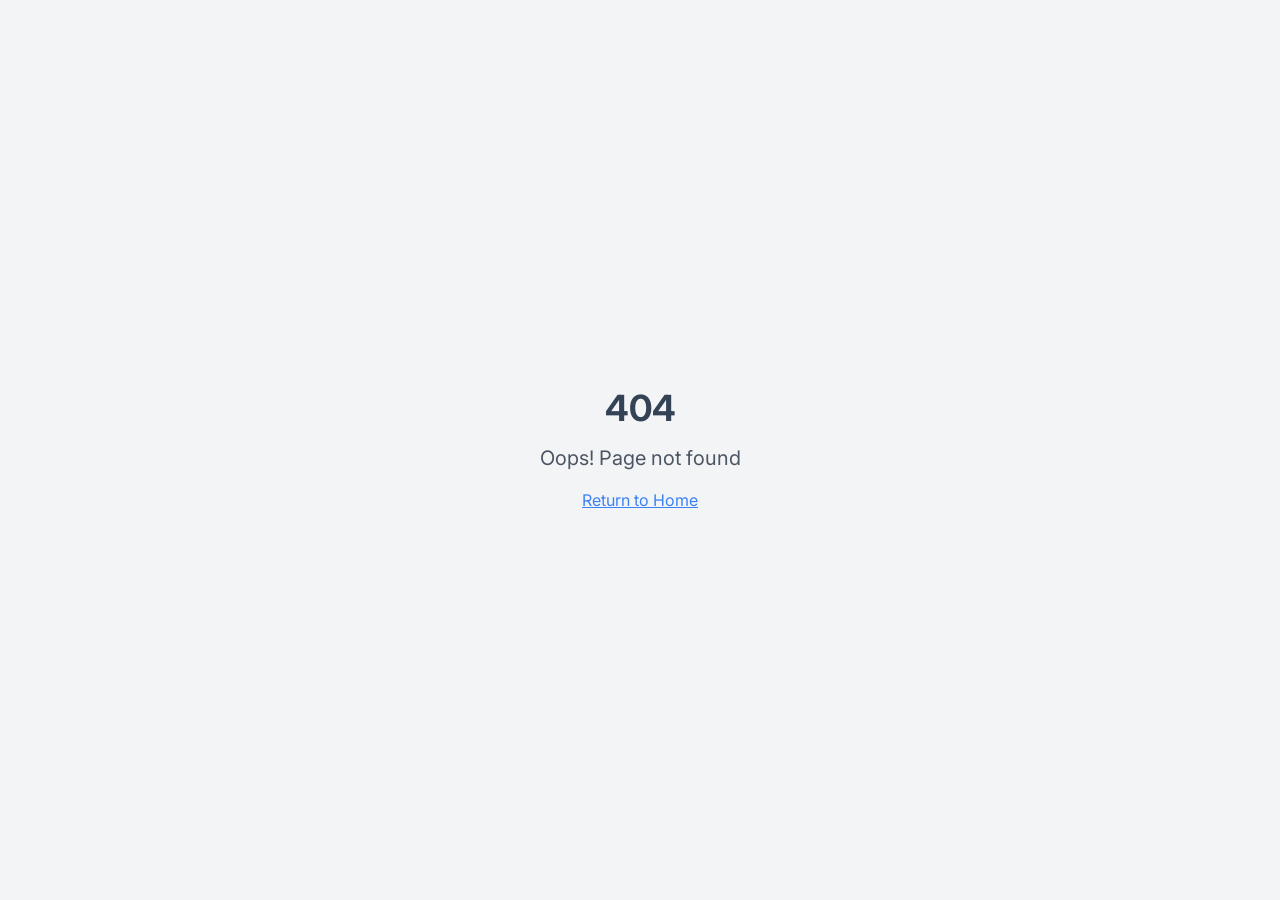
==== index.html @ b24da130 "Updates" ====
<!DOCTYPE html>
<html lang="en">
  <head>
    <meta charset="UTF-8" />
    <meta name="viewport" content="width=device-width, initial-scale=1.0" />
    <link rel="preconnect" href="https://fonts.googleapis.com">
    <link rel="preconnect" href="https://fonts.gstatic.com" crossorigin>
    <link href="https://fonts.googleapis.com/css2?family=Inter:wght@300;400;500;600;700;800&display=swap" rel="stylesheet">
    <title>AIoT-MAPD 2025 | International Workshop on AI & IoT for Medical Education</title>
    <meta name="description" content="International Workshop on AI and IoT-Enabled Technologies for Medical Education, Assessment, and Personalized Learning in the Digital Age - November 30, 2025" />
    <meta name="author" content="AIoT-MAPD 2025 Organizing Committee" />
    <meta name="keywords" content="AI, IoT, medical education, healthcare training, ICWL, SETE, workshop, conference, digital learning" />

    <meta property="og:title" content="AIoT-MAPD 2025 | AI & IoT for Medical Education Workshop" />
    <meta property="og:description" content="Join leading researchers exploring AI and IoT-enabled technologies transforming medical education and healthcare training. Submit papers by October 10, 2025." />
    <meta property="og:type" content="website" />
    <meta property="og:image" content="https://lovable.dev/opengraph-image-p98pqg.png" />

    <meta name="twitter:card" content="summary_large_image" />
    <meta name="twitter:site" content="@lovable_dev" />
    <meta name="twitter:image" content="https://lovable.dev/opengraph-image-p98pqg.png" />
    <script type="module" crossorigin src="/assets/index-DoDKqSF_.js"></script>
    <link rel="stylesheet" crossorigin href="/assets/index-BzsGzoX8.css">
  </head>

  <body>
    <div id="root"></div>
  </body>
</html>
---- assets/index-BzsGzoX8.css ----
*,:before,:after{--tw-border-spacing-x: 0;--tw-border-spacing-y: 0;--tw-translate-x: 0;--tw-translate-y: 0;--tw-rotate: 0;--tw-skew-x: 0;--tw-skew-y: 0;--tw-scale-x: 1;--tw-scale-y: 1;--tw-pan-x: ;--tw-pan-y: ;--tw-pinch-zoom: ;--tw-scroll-snap-strictness: proximity;--tw-gradient-from-position: ;--tw-gradient-via-position: ;--tw-gradient-to-position: ;--tw-ordinal: ;--tw-slashed-zero: ;--tw-numeric-figure: ;--tw-numeric-spacing: ;--tw-numeric-fraction: ;--tw-ring-inset: ;--tw-ring-offset-width: 0px;--tw-ring-offset-color: #fff;--tw-ring-color: rgb(59 130 246 / .5);--tw-ring-offset-shadow: 0 0 #0000;--tw-ring-shadow: 0 0 #0000;--tw-shadow: 0 0 #0000;--tw-shadow-colored: 0 0 #0000;--tw-blur: ;--tw-brightness: ;--tw-contrast: ;--tw-grayscale: ;--tw-hue-rotate: ;--tw-invert: ;--tw-saturate: ;--tw-sepia: ;--tw-drop-shadow: ;--tw-backdrop-blur: ;--tw-backdrop-brightness: ;--tw-backdrop-contrast: ;--tw-backdrop-grayscale: ;--tw-backdrop-hue-rotate: ;--tw-backdrop-invert: ;--tw-backdrop-opacity: ;--tw-backdrop-saturate: ;--tw-backdrop-sepia: ;--tw-contain-size: ;--tw-contain-layout: ;--tw-contain-paint: ;--tw-contain-style: }::backdrop{--tw-border-spacing-x: 0;--tw-border-spacing-y: 0;--tw-translate-x: 0;--tw-translate-y: 0;--tw-rotate: 0;--tw-skew-x: 0;--tw-skew-y: 0;--tw-scale-x: 1;--tw-scale-y: 1;--tw-pan-x: ;--tw-pan-y: ;--tw-pinch-zoom: ;--tw-scroll-snap-strictness: proximity;--tw-gradient-from-position: ;--tw-gradient-via-position: ;--tw-gradient-to-position: ;--tw-ordinal: ;--tw-slashed-zero: ;--tw-numeric-figure: ;--tw-numeric-spacing: ;--tw-numeric-fraction: ;--tw-ring-inset: ;--tw-ring-offset-width: 0px;--tw-ring-offset-color: #fff;--tw-ring-color: rgb(59 130 246 / .5);--tw-ring-offset-shadow: 0 0 #0000;--tw-ring-shadow: 0 0 #0000;--tw-shadow: 0 0 #0000;--tw-shadow-colored: 0 0 #0000;--tw-blur: ;--tw-brightness: ;--tw-contrast: ;--tw-grayscale: ;--tw-hue-rotate: ;--tw-invert: ;--tw-saturate: ;--tw-sepia: ;--tw-drop-shadow: ;--tw-backdrop-blur: ;--tw-backdrop-brightness: ;--tw-backdrop-contrast: ;--tw-backdrop-grayscale: ;--tw-backdrop-hue-rotate: ;--tw-backdrop-invert: ;--tw-backdrop-opacity: ;--tw-backdrop-saturate: ;--tw-backdrop-sepia: ;--tw-contain-size: ;--tw-contain-layout: ;--tw-contain-paint: ;--tw-contain-style: }*,:before,:after{box-sizing:border-box;border-width:0;border-style:solid;border-color:#e5e7eb}:before,:after{--tw-content: ""}html,:host{line-height:1.5;-webkit-text-size-adjust:100%;-moz-tab-size:4;-o-tab-size:4;tab-size:4;font-family:ui-sans-serif,system-ui,sans-serif,"Apple Color Emoji","Segoe UI Emoji",Segoe UI Symbol,"Noto Color Emoji";font-feature-settings:normal;font-variation-settings:normal;-webkit-tap-highlight-color:transparent}body{margin:0;line-height:inherit}hr{height:0;color:inherit;border-top-width:1px}abbr:where([title]){-webkit-text-decoration:underline dotted;text-decoration:underline dotted}h1,h2,h3,h4,h5,h6{font-size:inherit;font-weight:inherit}a{color:inherit;text-decoration:inherit}b,strong{font-weight:bolder}code,kbd,samp,pre{font-family:ui-monospace,SFMono-Regular,Menlo,Monaco,Consolas,Liberation Mono,Courier New,monospace;font-feature-settings:normal;font-variation-settings:normal;font-size:1em}small{font-size:80%}sub,sup{font-size:75%;line-height:0;position:relative;vertical-align:baseline}sub{bottom:-.25em}sup{top:-.5em}table{text-indent:0;border-color:inherit;border-collapse:collapse}button,input,optgroup,select,textarea{font-family:inherit;font-feature-settings:inherit;font-variation-settings:inherit;font-size:100%;font-weight:inherit;line-height:inherit;letter-spacing:inherit;color:inherit;margin:0;padding:0}button,select{text-transform:none}button,input:where([type=button]),input:where([type=reset]),input:where([type=submit]){-webkit-appearance:button;background-color:transparent;background-image:none}:-moz-focusring{outline:auto}:-moz-ui-invalid{box-shadow:none}progress{vertical-align:baseline}::-webkit-inner-spin-button,::-webkit-outer-spin-button{height:auto}[type=search]{-webkit-appearance:textfield;outline-offset:-2px}::-webkit-search-decoration{-webkit-appearance:none}::-webkit-file-upload-button{-webkit-appearance:button;font:inherit}summary{display:list-item}blockquote,dl,dd,h1,h2,h3,h4,h5,h6,hr,figure,p,pre{margin:0}fieldset{margin:0;padding:0}legend{padding:0}ol,ul,menu{list-style:none;margin:0;padding:0}dialog{padding:0}textarea{resize:vertical}input::-moz-placeholder,textarea::-moz-placeholder{opacity:1;color:#9ca3af}input::placeholder,textarea::placeholder{opacity:1;color:#9ca3af}button,[role=button]{cursor:pointer}:disabled{cursor:default}img,svg,video,canvas,audio,iframe,embed,object{display:block;vertical-align:middle}img,video{max-width:100%;height:auto}[hidden]:where(:not([hidden=until-found])){display:none}:root{--background: 253 100% 99%;--foreground: 215 25% 27%;--card: 0 0% 100%;--card-foreground: 215 25% 27%;--popover: 0 0% 100%;--popover-foreground: 215 25% 27%;--primary: 210 100% 50%;--primary-foreground: 0 0% 100%;--primary-light: 210 100% 92%;--primary-dark: 210 100% 35%;--secondary: 180 100% 25%;--secondary-foreground: 0 0% 100%;--secondary-light: 180 60% 92%;--muted: 210 40% 98%;--muted-foreground: 215 16% 47%;--accent: 199 95% 74%;--accent-foreground: 215 25% 27%;--destructive: 0 84% 60%;--destructive-foreground: 0 0% 100%;--border: 214 32% 91%;--input: 214 32% 91%;--ring: 210 100% 50%;--radius: .75rem;--gradient-primary: linear-gradient(135deg, hsl(210 100% 50%), hsl(199 95% 74%));--gradient-secondary: linear-gradient(135deg, hsl(180 100% 25%), hsl(199 95% 74%));--gradient-hero: linear-gradient(135deg, hsl(210 100% 50%), hsl(180 100% 25%));--gradient-subtle: linear-gradient(180deg, hsl(210 40% 98%), hsl(0 0% 100%));--shadow-soft: 0 4px 20px -4px hsl(210 100% 50% / .15);--shadow-medium: 0 8px 30px -8px hsl(210 100% 50% / .25);--shadow-strong: 0 20px 60px -12px hsl(210 100% 50% / .35);--transition-smooth: all .3s cubic-bezier(.4, 0, .2, 1);--font-heading: "Inter", system-ui, sans-serif;--font-body: "Inter", system-ui, sans-serif}.dark{--background: 215 30% 7%;--foreground: 210 40% 98%;--card: 215 30% 9%;--card-foreground: 210 40% 98%;--popover: 215 30% 9%;--popover-foreground: 210 40% 98%;--primary: 210 100% 60%;--primary-foreground: 215 30% 7%;--secondary: 180 100% 30%;--secondary-foreground: 0 0% 100%;--muted: 215 30% 12%;--muted-foreground: 215 20% 65%;--accent: 199 95% 74%;--accent-foreground: 215 30% 7%;--destructive: 0 62% 51%;--destructive-foreground: 0 0% 100%;--border: 215 30% 18%;--input: 215 30% 18%;--ring: 210 100% 60%;--gradient-primary: linear-gradient(135deg, hsl(210 100% 60%), hsl(199 95% 74%));--gradient-secondary: linear-gradient(135deg, hsl(180 100% 30%), hsl(199 95% 74%));--gradient-hero: linear-gradient(135deg, hsl(210 100% 60%), hsl(180 100% 30%));--gradient-subtle: linear-gradient(180deg, hsl(215 30% 9%), hsl(215 30% 7%))}*{border-color:hsl(var(--border))}body{background-color:hsl(var(--background));font-family:var(--font-body);color:hsl(var(--foreground))}h1,h2,h3,h4,h5,h6{font-family:var(--font-heading)}.container{width:100%;margin-right:auto;margin-left:auto;padding-right:2rem;padding-left:2rem}@media (min-width: 1400px){.container{max-width:1400px}}.primary-gradient{background:var(--gradient-primary)}.shadow-soft{box-shadow:var(--shadow-soft)}.shadow-medium{box-shadow:var(--shadow-medium)}.shadow-strong{box-shadow:var(--shadow-strong)}.transition-smooth{transition:var(--transition-smooth)}.text-gradient{background:var(--gradient-primary);-webkit-background-clip:text;-webkit-text-fill-color:transparent;background-clip:text}.sr-only{position:absolute;width:1px;height:1px;padding:0;margin:-1px;overflow:hidden;clip:rect(0,0,0,0);white-space:nowrap;border-width:0}.pointer-events-none{pointer-events:none}.pointer-events-auto{pointer-events:auto}.visible{visibility:visible}.invisible{visibility:hidden}.fixed{position:fixed}.absolute{position:absolute}.relative{position:relative}.inset-0{top:0;right:0;bottom:0;left:0}.inset-x-0{left:0;right:0}.inset-y-0{top:0;bottom:0}.-bottom-12{bottom:-3rem}.-left-12{left:-3rem}.-right-12{right:-3rem}.-top-12{top:-3rem}.bottom-0{bottom:0}.bottom-20{bottom:5rem}.left-0{left:0}.left-1{left:.25rem}.left-1\/2{left:50%}.left-1\/4{left:25%}.left-10{left:2.5rem}.left-2{left:.5rem}.left-8{left:2rem}.left-\[50\%\]{left:50%}.right-0{right:0}.right-1{right:.25rem}.right-2{right:.5rem}.right-20{right:5rem}.right-3{right:.75rem}.right-4{right:1rem}.top-0{top:0}.top-1\.5{top:.375rem}.top-1\/2{top:50%}.top-2{top:.5rem}.top-20{top:5rem}.top-3\.5{top:.875rem}.top-4{top:1rem}.top-40{top:10rem}.top-6{top:1.5rem}.top-\[1px\]{top:1px}.top-\[50\%\]{top:50%}.top-\[60\%\]{top:60%}.top-full{top:100%}.z-10{z-index:10}.z-20{z-index:20}.z-50{z-index:50}.z-\[100\]{z-index:100}.z-\[1\]{z-index:1}.-mx-1{margin-left:-.25rem;margin-right:-.25rem}.mx-2{margin-left:.5rem;margin-right:.5rem}.mx-3\.5{margin-left:.875rem;margin-right:.875rem}.mx-auto{margin-left:auto;margin-right:auto}.my-0\.5{margin-top:.125rem;margin-bottom:.125rem}.my-1{margin-top:.25rem;margin-bottom:.25rem}.-ml-4{margin-left:-1rem}.-mt-4{margin-top:-1rem}.mb-1{margin-bottom:.25rem}.mb-12{margin-bottom:3rem}.mb-16{margin-bottom:4rem}.mb-2{margin-bottom:.5rem}.mb-3{margin-bottom:.75rem}.mb-4{margin-bottom:1rem}.mb-6{margin-bottom:1.5rem}.mb-8{margin-bottom:2rem}.ml-1{margin-left:.25rem}.ml-2{margin-left:.5rem}.ml-20{margin-left:5rem}.ml-auto{margin-left:auto}.mr-2{margin-right:.5rem}.mr-3{margin-right:.75rem}.mr-4{margin-right:1rem}.mt-0\.5{margin-top:.125rem}.mt-1{margin-top:.25rem}.mt-1\.5{margin-top:.375rem}.mt-12{margin-top:3rem}.mt-16{margin-top:4rem}.mt-2{margin-top:.5rem}.mt-24{margin-top:6rem}.mt-4{margin-top:1rem}.mt-6{margin-top:1.5rem}.mt-8{margin-top:2rem}.mt-auto{margin-top:auto}.block{display:block}.inline-block{display:inline-block}.flex{display:flex}.inline-flex{display:inline-flex}.table{display:table}.grid{display:grid}.hidden{display:none}.aspect-square{aspect-ratio:1 / 1}.aspect-video{aspect-ratio:16 / 9}.size-4{width:1rem;height:1rem}.h-1\.5{height:.375rem}.h-10{height:2.5rem}.h-11{height:2.75rem}.h-12{height:3rem}.h-16{height:4rem}.h-2{height:.5rem}.h-2\.5{height:.625rem}.h-20{height:5rem}.h-24{height:6rem}.h-3{height:.75rem}.h-3\.5{height:.875rem}.h-32{height:8rem}.h-4{height:1rem}.h-40{height:10rem}.h-5{height:1.25rem}.h-6{height:1.5rem}.h-64{height:16rem}.h-7{height:1.75rem}.h-8{height:2rem}.h-9{height:2.25rem}.h-\[1px\]{height:1px}.h-\[var\(--radix-navigation-menu-viewport-height\)\]{height:var(--radix-navigation-menu-viewport-height)}.h-\[var\(--radix-select-trigger-height\)\]{height:var(--radix-select-trigger-height)}.h-auto{height:auto}.h-full{height:100%}.h-px{height:1px}.h-svh{height:100svh}.max-h-96{max-height:24rem}.max-h-\[300px\]{max-height:300px}.max-h-screen{max-height:100vh}.min-h-0{min-height:0px}.min-h-\[80px\]{min-height:80px}.min-h-screen{min-height:100vh}.min-h-svh{min-height:100svh}.w-0{width:0px}.w-0\.5{width:.125rem}.w-1{width:.25rem}.w-1\.5{width:.375rem}.w-10{width:2.5rem}.w-11{width:2.75rem}.w-12{width:3rem}.w-16{width:4rem}.w-2{width:.5rem}.w-2\.5{width:.625rem}.w-20{width:5rem}.w-24{width:6rem}.w-3{width:.75rem}.w-3\.5{width:.875rem}.w-3\/4{width:75%}.w-32{width:8rem}.w-4{width:1rem}.w-5{width:1.25rem}.w-6{width:1.5rem}.w-64{width:16rem}.w-7{width:1.75rem}.w-72{width:18rem}.w-8{width:2rem}.w-9{width:2.25rem}.w-\[--sidebar-width\]{width:var(--sidebar-width)}.w-\[100px\]{width:100px}.w-\[1px\]{width:1px}.w-auto{width:auto}.w-full{width:100%}.w-max{width:-moz-max-content;width:max-content}.w-px{width:1px}.min-w-0{min-width:0px}.min-w-5{min-width:1.25rem}.min-w-\[12rem\]{min-width:12rem}.min-w-\[250px\]{min-width:250px}.min-w-\[8rem\]{min-width:8rem}.min-w-\[var\(--radix-select-trigger-width\)\]{min-width:var(--radix-select-trigger-width)}.max-w-3xl{max-width:48rem}.max-w-4xl{max-width:56rem}.max-w-5xl{max-width:64rem}.max-w-6xl{max-width:72rem}.max-w-\[--skeleton-width\]{max-width:var(--skeleton-width)}.max-w-lg{max-width:32rem}.max-w-max{max-width:-moz-max-content;max-width:max-content}.max-w-md{max-width:28rem}.flex-1{flex:1 1 0%}.flex-shrink-0,.shrink-0{flex-shrink:0}.grow{flex-grow:1}.grow-0{flex-grow:0}.basis-full{flex-basis:100%}.caption-bottom{caption-side:bottom}.border-collapse{border-collapse:collapse}.-translate-x-1\/2{--tw-translate-x: -50%;transform:translate(var(--tw-translate-x),var(--tw-translate-y)) rotate(var(--tw-rotate)) skew(var(--tw-skew-x)) skewY(var(--tw-skew-y)) scaleX(var(--tw-scale-x)) scaleY(var(--tw-scale-y))}.-translate-x-px{--tw-translate-x: -1px;transform:translate(var(--tw-translate-x),var(--tw-translate-y)) rotate(var(--tw-rotate)) skew(var(--tw-skew-x)) skewY(var(--tw-skew-y)) scaleX(var(--tw-scale-x)) scaleY(var(--tw-scale-y))}.-translate-y-1\/2{--tw-translate-y: -50%;transform:translate(var(--tw-translate-x),var(--tw-translate-y)) rotate(var(--tw-rotate)) skew(var(--tw-skew-x)) skewY(var(--tw-skew-y)) scaleX(var(--tw-scale-x)) scaleY(var(--tw-scale-y))}.translate-x-\[-50\%\]{--tw-translate-x: -50%;transform:translate(var(--tw-translate-x),var(--tw-translate-y)) rotate(var(--tw-rotate)) skew(var(--tw-skew-x)) skewY(var(--tw-skew-y)) scaleX(var(--tw-scale-x)) scaleY(var(--tw-scale-y))}.translate-x-px{--tw-translate-x: 1px;transform:translate(var(--tw-translate-x),var(--tw-translate-y)) rotate(var(--tw-rotate)) skew(var(--tw-skew-x)) skewY(var(--tw-skew-y)) scaleX(var(--tw-scale-x)) scaleY(var(--tw-scale-y))}.translate-y-\[-50\%\]{--tw-translate-y: -50%;transform:translate(var(--tw-translate-x),var(--tw-translate-y)) rotate(var(--tw-rotate)) skew(var(--tw-skew-x)) skewY(var(--tw-skew-y)) scaleX(var(--tw-scale-x)) scaleY(var(--tw-scale-y))}.rotate-45{--tw-rotate: 45deg;transform:translate(var(--tw-translate-x),var(--tw-translate-y)) rotate(var(--tw-rotate)) skew(var(--tw-skew-x)) skewY(var(--tw-skew-y)) scaleX(var(--tw-scale-x)) scaleY(var(--tw-scale-y))}.rotate-90{--tw-rotate: 90deg;transform:translate(var(--tw-translate-x),var(--tw-translate-y)) rotate(var(--tw-rotate)) skew(var(--tw-skew-x)) skewY(var(--tw-skew-y)) scaleX(var(--tw-scale-x)) scaleY(var(--tw-scale-y))}.transform{transform:translate(var(--tw-translate-x),var(--tw-translate-y)) rotate(var(--tw-rotate)) skew(var(--tw-skew-x)) skewY(var(--tw-skew-y)) scaleX(var(--tw-scale-x)) scaleY(var(--tw-scale-y))}@keyframes fade-in{0%{opacity:0;transform:translateY(20px)}to{opacity:1;transform:translateY(0)}}.animate-fade-in{animation:fade-in .6s ease-out}@keyframes float{0%,to{transform:translateY(0)}50%{transform:translateY(-10px)}}.animate-float{animation:float 3s ease-in-out infinite}@keyframes pulse{50%{opacity:.5}}.animate-pulse{animation:pulse 2s cubic-bezier(.4,0,.6,1) infinite}.cursor-default{cursor:default}.cursor-pointer{cursor:pointer}.touch-none{touch-action:none}.select-none{-webkit-user-select:none;-moz-user-select:none;user-select:none}.list-none{list-style-type:none}.grid-cols-1{grid-template-columns:repeat(1,minmax(0,1fr))}.flex-row{flex-direction:row}.flex-col{flex-direction:column}.flex-col-reverse{flex-direction:column-reverse}.flex-wrap{flex-wrap:wrap}.items-start{align-items:flex-start}.items-end{align-items:flex-end}.items-center{align-items:center}.items-stretch{align-items:stretch}.justify-center{justify-content:center}.justify-between{justify-content:space-between}.gap-0{gap:0px}.gap-1{gap:.25rem}.gap-1\.5{gap:.375rem}.gap-10{gap:2.5rem}.gap-12{gap:3rem}.gap-2{gap:.5rem}.gap-4{gap:1rem}.gap-6{gap:1.5rem}.gap-8{gap:2rem}.space-x-1>:not([hidden])~:not([hidden]){--tw-space-x-reverse: 0;margin-right:calc(.25rem * var(--tw-space-x-reverse));margin-left:calc(.25rem * calc(1 - var(--tw-space-x-reverse)))}.space-x-3>:not([hidden])~:not([hidden]){--tw-space-x-reverse: 0;margin-right:calc(.75rem * var(--tw-space-x-reverse));margin-left:calc(.75rem * calc(1 - var(--tw-space-x-reverse)))}.space-x-4>:not([hidden])~:not([hidden]){--tw-space-x-reverse: 0;margin-right:calc(1rem * var(--tw-space-x-reverse));margin-left:calc(1rem * calc(1 - var(--tw-space-x-reverse)))}.space-x-8>:not([hidden])~:not([hidden]){--tw-space-x-reverse: 0;margin-right:calc(2rem * var(--tw-space-x-reverse));margin-left:calc(2rem * calc(1 - var(--tw-space-x-reverse)))}.space-y-1>:not([hidden])~:not([hidden]){--tw-space-y-reverse: 0;margin-top:calc(.25rem * calc(1 - var(--tw-space-y-reverse)));margin-bottom:calc(.25rem * var(--tw-space-y-reverse))}.space-y-1\.5>:not([hidden])~:not([hidden]){--tw-space-y-reverse: 0;margin-top:calc(.375rem * calc(1 - var(--tw-space-y-reverse)));margin-bottom:calc(.375rem * var(--tw-space-y-reverse))}.space-y-12>:not([hidden])~:not([hidden]){--tw-space-y-reverse: 0;margin-top:calc(3rem * calc(1 - var(--tw-space-y-reverse)));margin-bottom:calc(3rem * var(--tw-space-y-reverse))}.space-y-2>:not([hidden])~:not([hidden]){--tw-space-y-reverse: 0;margin-top:calc(.5rem * calc(1 - var(--tw-space-y-reverse)));margin-bottom:calc(.5rem * var(--tw-space-y-reverse))}.space-y-3>:not([hidden])~:not([hidden]){--tw-space-y-reverse: 0;margin-top:calc(.75rem * calc(1 - var(--tw-space-y-reverse)));margin-bottom:calc(.75rem * var(--tw-space-y-reverse))}.space-y-4>:not([hidden])~:not([hidden]){--tw-space-y-reverse: 0;margin-top:calc(1rem * calc(1 - var(--tw-space-y-reverse)));margin-bottom:calc(1rem * var(--tw-space-y-reverse))}.space-y-6>:not([hidden])~:not([hidden]){--tw-space-y-reverse: 0;margin-top:calc(1.5rem * calc(1 - var(--tw-space-y-reverse)));margin-bottom:calc(1.5rem * var(--tw-space-y-reverse))}.overflow-auto{overflow:auto}.overflow-hidden{overflow:hidden}.overflow-y-auto{overflow-y:auto}.overflow-x-hidden{overflow-x:hidden}.whitespace-nowrap{white-space:nowrap}.break-words{overflow-wrap:break-word}.rounded-2xl{border-radius:1rem}.rounded-\[2px\]{border-radius:2px}.rounded-\[inherit\]{border-radius:inherit}.rounded-full{border-radius:9999px}.rounded-lg{border-radius:var(--radius)}.rounded-md{border-radius:calc(var(--radius) - 2px)}.rounded-sm{border-radius:calc(var(--radius) - 4px)}.rounded-t-\[10px\]{border-top-left-radius:10px;border-top-right-radius:10px}.rounded-tl-sm{border-top-left-radius:calc(var(--radius) - 4px)}.border{border-width:1px}.border-0{border-width:0px}.border-2{border-width:2px}.border-\[1\.5px\]{border-width:1.5px}.border-y{border-top-width:1px;border-bottom-width:1px}.border-b{border-bottom-width:1px}.border-l{border-left-width:1px}.border-r{border-right-width:1px}.border-t{border-top-width:1px}.border-dashed{border-style:dashed}.border-\[--color-border\]{border-color:var(--color-border)}.border-border{border-color:hsl(var(--border))}.border-border\/50{border-color:hsl(var(--border) / .5)}.border-destructive{border-color:hsl(var(--destructive))}.border-destructive\/50{border-color:hsl(var(--destructive) / .5)}.border-input{border-color:hsl(var(--input))}.border-primary{border-color:hsl(var(--primary))}.border-primary\/10{border-color:hsl(var(--primary) / .1)}.border-primary\/20{border-color:hsl(var(--primary) / .2)}.border-secondary\/30{border-color:hsl(var(--secondary) / .3)}.border-transparent{border-color:transparent}.border-white\/20{border-color:#fff3}.border-l-transparent{border-left-color:transparent}.border-t-transparent{border-top-color:transparent}.bg-\[--color-bg\]{background-color:var(--color-bg)}.bg-accent{background-color:hsl(var(--accent))}.bg-background{background-color:hsl(var(--background))}.bg-black\/80{background-color:#000c}.bg-border{background-color:hsl(var(--border))}.bg-card{background-color:hsl(var(--card))}.bg-destructive{background-color:hsl(var(--destructive))}.bg-foreground{background-color:hsl(var(--foreground))}.bg-gray-100{--tw-bg-opacity: 1;background-color:rgb(243 244 246 / var(--tw-bg-opacity, 1))}.bg-muted{background-color:hsl(var(--muted))}.bg-muted\/50{background-color:hsl(var(--muted) / .5)}.bg-popover{background-color:hsl(var(--popover))}.bg-primary{background-color:hsl(var(--primary))}.bg-primary\/10{background-color:hsl(var(--primary) / .1)}.bg-primary\/20{background-color:hsl(var(--primary) / .2)}.bg-primary\/30{background-color:hsl(var(--primary) / .3)}.bg-primary\/5{background-color:hsl(var(--primary) / .05)}.bg-secondary{background-color:hsl(var(--secondary))}.bg-secondary\/10{background-color:hsl(var(--secondary) / .1)}.bg-secondary\/20{background-color:hsl(var(--secondary) / .2)}.bg-secondary\/5{background-color:hsl(var(--secondary) / .05)}.bg-transparent{background-color:transparent}.bg-white{--tw-bg-opacity: 1;background-color:rgb(255 255 255 / var(--tw-bg-opacity, 1))}.bg-white\/10{background-color:#ffffff1a}.bg-white\/15{background-color:#ffffff26}.bg-white\/20{background-color:#fff3}.bg-white\/5{background-color:#ffffff0d}.bg-white\/95{background-color:#fffffff2}.bg-gradient-primary{background-image:var(--gradient-primary)}.bg-gradient-subtle{background-image:var(--gradient-subtle)}.bg-gradient-to-t{background-image:linear-gradient(to top,var(--tw-gradient-stops))}.from-primary\/20{--tw-gradient-from: hsl(var(--primary) / .2) var(--tw-gradient-from-position);--tw-gradient-to: hsl(var(--primary) / 0) var(--tw-gradient-to-position);--tw-gradient-stops: var(--tw-gradient-from), var(--tw-gradient-to)}.to-transparent{--tw-gradient-to: transparent var(--tw-gradient-to-position)}.bg-cover{background-size:cover}.bg-center{background-position:center}.bg-no-repeat{background-repeat:no-repeat}.fill-current{fill:currentColor}.object-contain{-o-object-fit:contain;object-fit:contain}.object-cover{-o-object-fit:cover;object-fit:cover}.p-0{padding:0}.p-1{padding:.25rem}.p-2{padding:.5rem}.p-3{padding:.75rem}.p-4{padding:1rem}.p-6{padding:1.5rem}.p-8{padding:2rem}.p-\[1px\]{padding:1px}.px-1{padding-left:.25rem;padding-right:.25rem}.px-2{padding-left:.5rem;padding-right:.5rem}.px-2\.5{padding-left:.625rem;padding-right:.625rem}.px-3{padding-left:.75rem;padding-right:.75rem}.px-4{padding-left:1rem;padding-right:1rem}.px-5{padding-left:1.25rem;padding-right:1.25rem}.px-8{padding-left:2rem;padding-right:2rem}.py-0\.5{padding-top:.125rem;padding-bottom:.125rem}.py-1{padding-top:.25rem;padding-bottom:.25rem}.py-1\.5{padding-top:.375rem;padding-bottom:.375rem}.py-16{padding-top:4rem;padding-bottom:4rem}.py-2{padding-top:.5rem;padding-bottom:.5rem}.py-20{padding-top:5rem;padding-bottom:5rem}.py-3{padding-top:.75rem;padding-bottom:.75rem}.py-4{padding-top:1rem;padding-bottom:1rem}.py-6{padding-top:1.5rem;padding-bottom:1.5rem}.pb-3{padding-bottom:.75rem}.pb-4{padding-bottom:1rem}.pl-2\.5{padding-left:.625rem}.pl-4{padding-left:1rem}.pl-8{padding-left:2rem}.pr-2{padding-right:.5rem}.pr-2\.5{padding-right:.625rem}.pr-8{padding-right:2rem}.pt-0{padding-top:0}.pt-1{padding-top:.25rem}.pt-2{padding-top:.5rem}.pt-3{padding-top:.75rem}.pt-4{padding-top:1rem}.pt-8{padding-top:2rem}.text-left{text-align:left}.text-center{text-align:center}.align-middle{vertical-align:middle}.font-mono{font-family:ui-monospace,SFMono-Regular,Menlo,Monaco,Consolas,Liberation Mono,Courier New,monospace}.text-2xl{font-size:1.5rem;line-height:2rem}.text-3xl{font-size:1.875rem;line-height:2.25rem}.text-4xl{font-size:2.25rem;line-height:2.5rem}.text-\[0\.8rem\]{font-size:.8rem}.text-base{font-size:1rem;line-height:1.5rem}.text-lg{font-size:1.125rem;line-height:1.75rem}.text-sm{font-size:.875rem;line-height:1.25rem}.text-xl{font-size:1.25rem;line-height:1.75rem}.text-xs{font-size:.75rem;line-height:1rem}.font-bold{font-weight:700}.font-light{font-weight:300}.font-medium{font-weight:500}.font-normal{font-weight:400}.font-semibold{font-weight:600}.tabular-nums{--tw-numeric-spacing: tabular-nums;font-variant-numeric:var(--tw-ordinal) var(--tw-slashed-zero) var(--tw-numeric-figure) var(--tw-numeric-spacing) var(--tw-numeric-fraction)}.leading-none{line-height:1}.leading-relaxed{line-height:1.625}.leading-tight{line-height:1.25}.tracking-tight{letter-spacing:-.025em}.tracking-widest{letter-spacing:.1em}.text-accent{color:hsl(var(--accent))}.text-accent-foreground{color:hsl(var(--accent-foreground))}.text-black{--tw-text-opacity: 1;color:rgb(0 0 0 / var(--tw-text-opacity, 1))}.text-blue-500{--tw-text-opacity: 1;color:rgb(59 130 246 / var(--tw-text-opacity, 1))}.text-card-foreground{color:hsl(var(--card-foreground))}.text-current{color:currentColor}.text-destructive{color:hsl(var(--destructive))}.text-destructive-foreground{color:hsl(var(--destructive-foreground))}.text-foreground{color:hsl(var(--foreground))}.text-foreground\/50{color:hsl(var(--foreground) / .5)}.text-gray-500{--tw-text-opacity: 1;color:rgb(107 114 128 / var(--tw-text-opacity, 1))}.text-gray-600{--tw-text-opacity: 1;color:rgb(75 85 99 / var(--tw-text-opacity, 1))}.text-gray-700{--tw-text-opacity: 1;color:rgb(55 65 81 / var(--tw-text-opacity, 1))}.text-muted-foreground{color:hsl(var(--muted-foreground))}.text-popover-foreground{color:hsl(var(--popover-foreground))}.text-primary{color:hsl(var(--primary))}.text-primary-foreground{color:hsl(var(--primary-foreground))}.text-secondary{color:hsl(var(--secondary))}.text-secondary-foreground{color:hsl(var(--secondary-foreground))}.text-white{--tw-text-opacity: 1;color:rgb(255 255 255 / var(--tw-text-opacity, 1))}.underline{text-decoration-line:underline}.underline-offset-4{text-underline-offset:4px}.opacity-0{opacity:0}.opacity-50{opacity:.5}.opacity-60{opacity:.6}.opacity-70{opacity:.7}.opacity-80{opacity:.8}.opacity-90{opacity:.9}.shadow-\[0_0_0_1px_hsl\(var\(--sidebar-border\)\)\]{--tw-shadow: 0 0 0 1px hsl(var(--sidebar-border));--tw-shadow-colored: 0 0 0 1px var(--tw-shadow-color);box-shadow:var(--tw-ring-offset-shadow, 0 0 #0000),var(--tw-ring-shadow, 0 0 #0000),var(--tw-shadow)}.shadow-lg{--tw-shadow: 0 10px 15px -3px rgb(0 0 0 / .1), 0 4px 6px -4px rgb(0 0 0 / .1);--tw-shadow-colored: 0 10px 15px -3px var(--tw-shadow-color), 0 4px 6px -4px var(--tw-shadow-color);box-shadow:var(--tw-ring-offset-shadow, 0 0 #0000),var(--tw-ring-shadow, 0 0 #0000),var(--tw-shadow)}.shadow-md{--tw-shadow: 0 4px 6px -1px rgb(0 0 0 / .1), 0 2px 4px -2px rgb(0 0 0 / .1);--tw-shadow-colored: 0 4px 6px -1px var(--tw-shadow-color), 0 2px 4px -2px var(--tw-shadow-color);box-shadow:var(--tw-ring-offset-shadow, 0 0 #0000),var(--tw-ring-shadow, 0 0 #0000),var(--tw-shadow)}.shadow-none{--tw-shadow: 0 0 #0000;--tw-shadow-colored: 0 0 #0000;box-shadow:var(--tw-ring-offset-shadow, 0 0 #0000),var(--tw-ring-shadow, 0 0 #0000),var(--tw-shadow)}.shadow-sm{--tw-shadow: 0 1px 2px 0 rgb(0 0 0 / .05);--tw-shadow-colored: 0 1px 2px 0 var(--tw-shadow-color);box-shadow:var(--tw-ring-offset-shadow, 0 0 #0000),var(--tw-ring-shadow, 0 0 #0000),var(--tw-shadow)}.shadow-xl{--tw-shadow: 0 20px 25px -5px rgb(0 0 0 / .1), 0 8px 10px -6px rgb(0 0 0 / .1);--tw-shadow-colored: 0 20px 25px -5px var(--tw-shadow-color), 0 8px 10px -6px var(--tw-shadow-color);box-shadow:var(--tw-ring-offset-shadow, 0 0 #0000),var(--tw-ring-shadow, 0 0 #0000),var(--tw-shadow)}.outline-none{outline:2px solid transparent;outline-offset:2px}.outline{outline-style:solid}.ring-0{--tw-ring-offset-shadow: var(--tw-ring-inset) 0 0 0 var(--tw-ring-offset-width) var(--tw-ring-offset-color);--tw-ring-shadow: var(--tw-ring-inset) 0 0 0 calc(0px + var(--tw-ring-offset-width)) var(--tw-ring-color);box-shadow:var(--tw-ring-offset-shadow),var(--tw-ring-shadow),var(--tw-shadow, 0 0 #0000)}.ring-2{--tw-ring-offset-shadow: var(--tw-ring-inset) 0 0 0 var(--tw-ring-offset-width) var(--tw-ring-offset-color);--tw-ring-shadow: var(--tw-ring-inset) 0 0 0 calc(2px + var(--tw-ring-offset-width)) var(--tw-ring-color);box-shadow:var(--tw-ring-offset-shadow),var(--tw-ring-shadow),var(--tw-shadow, 0 0 #0000)}.ring-ring{--tw-ring-color: hsl(var(--ring))}.ring-offset-background{--tw-ring-offset-color: hsl(var(--background))}.filter{filter:var(--tw-blur) var(--tw-brightness) var(--tw-contrast) var(--tw-grayscale) var(--tw-hue-rotate) var(--tw-invert) var(--tw-saturate) var(--tw-sepia) var(--tw-drop-shadow)}.backdrop-blur-md{--tw-backdrop-blur: blur(12px);-webkit-backdrop-filter:var(--tw-backdrop-blur) var(--tw-backdrop-brightness) var(--tw-backdrop-contrast) var(--tw-backdrop-grayscale) var(--tw-backdrop-hue-rotate) var(--tw-backdrop-invert) var(--tw-backdrop-opacity) var(--tw-backdrop-saturate) var(--tw-backdrop-sepia);backdrop-filter:var(--tw-backdrop-blur) var(--tw-backdrop-brightness) var(--tw-backdrop-contrast) var(--tw-backdrop-grayscale) var(--tw-backdrop-hue-rotate) var(--tw-backdrop-invert) var(--tw-backdrop-opacity) var(--tw-backdrop-saturate) var(--tw-backdrop-sepia)}.backdrop-blur-sm{--tw-backdrop-blur: blur(4px);-webkit-backdrop-filter:var(--tw-backdrop-blur) var(--tw-backdrop-brightness) var(--tw-backdrop-contrast) var(--tw-backdrop-grayscale) var(--tw-backdrop-hue-rotate) var(--tw-backdrop-invert) var(--tw-backdrop-opacity) var(--tw-backdrop-saturate) var(--tw-backdrop-sepia);backdrop-filter:var(--tw-backdrop-blur) var(--tw-backdrop-brightness) var(--tw-backdrop-contrast) var(--tw-backdrop-grayscale) var(--tw-backdrop-hue-rotate) var(--tw-backdrop-invert) var(--tw-backdrop-opacity) var(--tw-backdrop-saturate) var(--tw-backdrop-sepia)}.transition{transition-property:color,background-color,border-color,text-decoration-color,fill,stroke,opacity,box-shadow,transform,filter,-webkit-backdrop-filter;transition-property:color,background-color,border-color,text-decoration-color,fill,stroke,opacity,box-shadow,transform,filter,backdrop-filter;transition-property:color,background-color,border-color,text-decoration-color,fill,stroke,opacity,box-shadow,transform,filter,backdrop-filter,-webkit-backdrop-filter;transition-timing-function:cubic-bezier(.4,0,.2,1);transition-duration:.15s}.transition-\[left\,right\,width\]{transition-property:left,right,width;transition-timing-function:cubic-bezier(.4,0,.2,1);transition-duration:.15s}.transition-\[margin\,opa\]{transition-property:margin,opa;transition-timing-function:cubic-bezier(.4,0,.2,1);transition-duration:.15s}.transition-\[width\,height\,padding\]{transition-property:width,height,padding;transition-timing-function:cubic-bezier(.4,0,.2,1);transition-duration:.15s}.transition-\[width\]{transition-property:width;transition-timing-function:cubic-bezier(.4,0,.2,1);transition-duration:.15s}.transition-all{transition-property:all;transition-timing-function:cubic-bezier(.4,0,.2,1);transition-duration:.15s}.transition-colors{transition-property:color,background-color,border-color,text-decoration-color,fill,stroke;transition-timing-function:cubic-bezier(.4,0,.2,1);transition-duration:.15s}.transition-opacity{transition-property:opacity;transition-timing-function:cubic-bezier(.4,0,.2,1);transition-duration:.15s}.transition-transform{transition-property:transform;transition-timing-function:cubic-bezier(.4,0,.2,1);transition-duration:.15s}.duration-1000{transition-duration:1s}.duration-200{transition-duration:.2s}.ease-in-out{transition-timing-function:cubic-bezier(.4,0,.2,1)}.ease-linear{transition-timing-function:linear}@keyframes enter{0%{opacity:var(--tw-enter-opacity, 1);transform:translate3d(var(--tw-enter-translate-x, 0),var(--tw-enter-translate-y, 0),0) scale3d(var(--tw-enter-scale, 1),var(--tw-enter-scale, 1),var(--tw-enter-scale, 1)) rotate(var(--tw-enter-rotate, 0))}}@keyframes exit{to{opacity:var(--tw-exit-opacity, 1);transform:translate3d(var(--tw-exit-translate-x, 0),var(--tw-exit-translate-y, 0),0) scale3d(var(--tw-exit-scale, 1),var(--tw-exit-scale, 1),var(--tw-exit-scale, 1)) rotate(var(--tw-exit-rotate, 0))}}.animate-in{animation-name:enter;animation-duration:.15s;--tw-enter-opacity: initial;--tw-enter-scale: initial;--tw-enter-rotate: initial;--tw-enter-translate-x: initial;--tw-enter-translate-y: initial}.fade-in-0{--tw-enter-opacity: 0}.fade-in-80{--tw-enter-opacity: .8}.zoom-in-95{--tw-enter-scale: .95}.duration-1000{animation-duration:1s}.duration-200{animation-duration:.2s}.ease-in-out{animation-timing-function:cubic-bezier(.4,0,.2,1)}.ease-linear{animation-timing-function:linear}.hover\:shadow-medium:hover{box-shadow:var(--shadow-medium)}.file\:border-0::file-selector-button{border-width:0px}.file\:bg-transparent::file-selector-button{background-color:transparent}.file\:text-sm::file-selector-button{font-size:.875rem;line-height:1.25rem}.file\:font-medium::file-selector-button{font-weight:500}.file\:text-foreground::file-selector-button{color:hsl(var(--foreground))}.placeholder\:text-muted-foreground::-moz-placeholder{color:hsl(var(--muted-foreground))}.placeholder\:text-muted-foreground::placeholder{color:hsl(var(--muted-foreground))}.after\:absolute:after{content:var(--tw-content);position:absolute}.after\:-inset-2:after{content:var(--tw-content);top:-.5rem;right:-.5rem;bottom:-.5rem;left:-.5rem}.after\:inset-y-0:after{content:var(--tw-content);top:0;bottom:0}.after\:left-1\/2:after{content:var(--tw-content);left:50%}.after\:w-1:after{content:var(--tw-content);width:.25rem}.after\:w-\[2px\]:after{content:var(--tw-content);width:2px}.after\:-translate-x-1\/2:after{content:var(--tw-content);--tw-translate-x: -50%;transform:translate(var(--tw-translate-x),var(--tw-translate-y)) rotate(var(--tw-rotate)) skew(var(--tw-skew-x)) skewY(var(--tw-skew-y)) scaleX(var(--tw-scale-x)) scaleY(var(--tw-scale-y))}.first\:rounded-l-md:first-child{border-top-left-radius:calc(var(--radius) - 2px);border-bottom-left-radius:calc(var(--radius) - 2px)}.first\:border-l:first-child{border-left-width:1px}.last\:rounded-r-md:last-child{border-top-right-radius:calc(var(--radius) - 2px);border-bottom-right-radius:calc(var(--radius) - 2px)}.focus-within\:relative:focus-within{position:relative}.focus-within\:z-20:focus-within{z-index:20}.hover\:bg-accent:hover{background-color:hsl(var(--accent))}.hover\:bg-destructive\/80:hover{background-color:hsl(var(--destructive) / .8)}.hover\:bg-destructive\/90:hover{background-color:hsl(var(--destructive) / .9)}.hover\:bg-muted:hover{background-color:hsl(var(--muted))}.hover\:bg-muted\/50:hover{background-color:hsl(var(--muted) / .5)}.hover\:bg-primary:hover{background-color:hsl(var(--primary))}.hover\:bg-primary\/5:hover{background-color:hsl(var(--primary) / .05)}.hover\:bg-primary\/80:hover{background-color:hsl(var(--primary) / .8)}.hover\:bg-primary\/90:hover{background-color:hsl(var(--primary) / .9)}.hover\:bg-secondary:hover{background-color:hsl(var(--secondary))}.hover\:bg-secondary\/80:hover{background-color:hsl(var(--secondary) / .8)}.hover\:bg-white\/30:hover{background-color:#ffffff4d}.hover\:text-accent:hover{color:hsl(var(--accent))}.hover\:text-accent-foreground:hover{color:hsl(var(--accent-foreground))}.hover\:text-blue-700:hover{--tw-text-opacity: 1;color:rgb(29 78 216 / var(--tw-text-opacity, 1))}.hover\:text-foreground:hover{color:hsl(var(--foreground))}.hover\:text-muted-foreground:hover{color:hsl(var(--muted-foreground))}.hover\:text-primary:hover{color:hsl(var(--primary))}.hover\:text-primary-dark:hover{color:hsl(var(--primary-dark))}.hover\:text-primary-foreground:hover{color:hsl(var(--primary-foreground))}.hover\:underline:hover{text-decoration-line:underline}.hover\:opacity-100:hover{opacity:1}.hover\:shadow-\[0_0_0_1px_hsl\(var\(--sidebar-accent\)\)\]:hover{--tw-shadow: 0 0 0 1px hsl(var(--sidebar-accent));--tw-shadow-colored: 0 0 0 1px var(--tw-shadow-color);box-shadow:var(--tw-ring-offset-shadow, 0 0 #0000),var(--tw-ring-shadow, 0 0 #0000),var(--tw-shadow)}.focus\:bg-accent:focus{background-color:hsl(var(--accent))}.focus\:bg-primary:focus{background-color:hsl(var(--primary))}.focus\:text-accent-foreground:focus{color:hsl(var(--accent-foreground))}.focus\:text-primary-foreground:focus{color:hsl(var(--primary-foreground))}.focus\:opacity-100:focus{opacity:1}.focus\:outline-none:focus{outline:2px solid transparent;outline-offset:2px}.focus\:ring-2:focus{--tw-ring-offset-shadow: var(--tw-ring-inset) 0 0 0 var(--tw-ring-offset-width) var(--tw-ring-offset-color);--tw-ring-shadow: var(--tw-ring-inset) 0 0 0 calc(2px + var(--tw-ring-offset-width)) var(--tw-ring-color);box-shadow:var(--tw-ring-offset-shadow),var(--tw-ring-shadow),var(--tw-shadow, 0 0 #0000)}.focus\:ring-ring:focus{--tw-ring-color: hsl(var(--ring))}.focus\:ring-offset-2:focus{--tw-ring-offset-width: 2px}.focus-visible\:outline-none:focus-visible{outline:2px solid transparent;outline-offset:2px}.focus-visible\:ring-1:focus-visible{--tw-ring-offset-shadow: var(--tw-ring-inset) 0 0 0 var(--tw-ring-offset-width) var(--tw-ring-offset-color);--tw-ring-shadow: var(--tw-ring-inset) 0 0 0 calc(1px + var(--tw-ring-offset-width)) var(--tw-ring-color);box-shadow:var(--tw-ring-offset-shadow),var(--tw-ring-shadow),var(--tw-shadow, 0 0 #0000)}.focus-visible\:ring-2:focus-visible{--tw-ring-offset-shadow: var(--tw-ring-inset) 0 0 0 var(--tw-ring-offset-width) var(--tw-ring-offset-color);--tw-ring-shadow: var(--tw-ring-inset) 0 0 0 calc(2px + var(--tw-ring-offset-width)) var(--tw-ring-color);box-shadow:var(--tw-ring-offset-shadow),var(--tw-ring-shadow),var(--tw-shadow, 0 0 #0000)}.focus-visible\:ring-ring:focus-visible{--tw-ring-color: hsl(var(--ring))}.focus-visible\:ring-offset-1:focus-visible{--tw-ring-offset-width: 1px}.focus-visible\:ring-offset-2:focus-visible{--tw-ring-offset-width: 2px}.focus-visible\:ring-offset-background:focus-visible{--tw-ring-offset-color: hsl(var(--background))}.disabled\:pointer-events-none:disabled{pointer-events:none}.disabled\:cursor-not-allowed:disabled{cursor:not-allowed}.disabled\:opacity-50:disabled{opacity:.5}.group\/menu-item:focus-within .group-focus-within\/menu-item\:opacity-100{opacity:1}.group\/menu-item:hover .group-hover\/menu-item\:opacity-100,.group:hover .group-hover\:opacity-100{opacity:1}.group.destructive .group-\[\.destructive\]\:border-muted\/40{border-color:hsl(var(--muted) / .4)}.group.toaster .group-\[\.toaster\]\:border-border{border-color:hsl(var(--border))}.group.toast .group-\[\.toast\]\:bg-muted{background-color:hsl(var(--muted))}.group.toast .group-\[\.toast\]\:bg-primary{background-color:hsl(var(--primary))}.group.toaster .group-\[\.toaster\]\:bg-background{background-color:hsl(var(--background))}.group.destructive .group-\[\.destructive\]\:text-red-300{--tw-text-opacity: 1;color:rgb(252 165 165 / var(--tw-text-opacity, 1))}.group.toast .group-\[\.toast\]\:text-muted-foreground{color:hsl(var(--muted-foreground))}.group.toast .group-\[\.toast\]\:text-primary-foreground{color:hsl(var(--primary-foreground))}.group.toaster .group-\[\.toaster\]\:text-foreground{color:hsl(var(--foreground))}.group.toaster .group-\[\.toaster\]\:shadow-lg{--tw-shadow: 0 10px 15px -3px rgb(0 0 0 / .1), 0 4px 6px -4px rgb(0 0 0 / .1);--tw-shadow-colored: 0 10px 15px -3px var(--tw-shadow-color), 0 4px 6px -4px var(--tw-shadow-color);box-shadow:var(--tw-ring-offset-shadow, 0 0 #0000),var(--tw-ring-shadow, 0 0 #0000),var(--tw-shadow)}.group.destructive .group-\[\.destructive\]\:hover\:border-destructive\/30:hover{border-color:hsl(var(--destructive) / .3)}.group.destructive .group-\[\.destructive\]\:hover\:bg-destructive:hover{background-color:hsl(var(--destructive))}.group.destructive .group-\[\.destructive\]\:hover\:text-destructive-foreground:hover{color:hsl(var(--destructive-foreground))}.group.destructive .group-\[\.destructive\]\:hover\:text-red-50:hover{--tw-text-opacity: 1;color:rgb(254 242 242 / var(--tw-text-opacity, 1))}.group.destructive .group-\[\.destructive\]\:focus\:ring-destructive:focus{--tw-ring-color: hsl(var(--destructive))}.group.destructive .group-\[\.destructive\]\:focus\:ring-red-400:focus{--tw-ring-opacity: 1;--tw-ring-color: rgb(248 113 113 / var(--tw-ring-opacity, 1))}.group.destructive .group-\[\.destructive\]\:focus\:ring-offset-red-600:focus{--tw-ring-offset-color: #dc2626}.peer:disabled~.peer-disabled\:cursor-not-allowed{cursor:not-allowed}.peer:disabled~.peer-disabled\:opacity-70{opacity:.7}.has-\[\:disabled\]\:opacity-50:has(:disabled){opacity:.5}.group\/menu-item:has([data-sidebar=menu-action]) .group-has-\[\[data-sidebar\=menu-action\]\]\/menu-item\:pr-8{padding-right:2rem}.aria-disabled\:pointer-events-none[aria-disabled=true]{pointer-events:none}.aria-disabled\:opacity-50[aria-disabled=true]{opacity:.5}.aria-selected\:bg-accent[aria-selected=true]{background-color:hsl(var(--accent))}.aria-selected\:bg-accent\/50[aria-selected=true]{background-color:hsl(var(--accent) / .5)}.aria-selected\:text-accent-foreground[aria-selected=true]{color:hsl(var(--accent-foreground))}.aria-selected\:text-muted-foreground[aria-selected=true]{color:hsl(var(--muted-foreground))}.aria-selected\:opacity-100[aria-selected=true]{opacity:1}.aria-selected\:opacity-30[aria-selected=true]{opacity:.3}.data-\[disabled\=true\]\:pointer-events-none[data-disabled=true],.data-\[disabled\]\:pointer-events-none[data-disabled]{pointer-events:none}.data-\[panel-group-direction\=vertical\]\:h-px[data-panel-group-direction=vertical]{height:1px}.data-\[panel-group-direction\=vertical\]\:w-full[data-panel-group-direction=vertical]{width:100%}.data-\[side\=bottom\]\:translate-y-1[data-side=bottom]{--tw-translate-y: .25rem;transform:translate(var(--tw-translate-x),var(--tw-translate-y)) rotate(var(--tw-rotate)) skew(var(--tw-skew-x)) skewY(var(--tw-skew-y)) scaleX(var(--tw-scale-x)) scaleY(var(--tw-scale-y))}.data-\[side\=left\]\:-translate-x-1[data-side=left]{--tw-translate-x: -.25rem;transform:translate(var(--tw-translate-x),var(--tw-translate-y)) rotate(var(--tw-rotate)) skew(var(--tw-skew-x)) skewY(var(--tw-skew-y)) scaleX(var(--tw-scale-x)) scaleY(var(--tw-scale-y))}.data-\[side\=right\]\:translate-x-1[data-side=right]{--tw-translate-x: .25rem;transform:translate(var(--tw-translate-x),var(--tw-translate-y)) rotate(var(--tw-rotate)) skew(var(--tw-skew-x)) skewY(var(--tw-skew-y)) scaleX(var(--tw-scale-x)) scaleY(var(--tw-scale-y))}.data-\[side\=top\]\:-translate-y-1[data-side=top]{--tw-translate-y: -.25rem;transform:translate(var(--tw-translate-x),var(--tw-translate-y)) rotate(var(--tw-rotate)) skew(var(--tw-skew-x)) skewY(var(--tw-skew-y)) scaleX(var(--tw-scale-x)) scaleY(var(--tw-scale-y))}.data-\[state\=checked\]\:translate-x-5[data-state=checked]{--tw-translate-x: 1.25rem;transform:translate(var(--tw-translate-x),var(--tw-translate-y)) rotate(var(--tw-rotate)) skew(var(--tw-skew-x)) skewY(var(--tw-skew-y)) scaleX(var(--tw-scale-x)) scaleY(var(--tw-scale-y))}.data-\[state\=unchecked\]\:translate-x-0[data-state=unchecked],.data-\[swipe\=cancel\]\:translate-x-0[data-swipe=cancel]{--tw-translate-x: 0px;transform:translate(var(--tw-translate-x),var(--tw-translate-y)) rotate(var(--tw-rotate)) skew(var(--tw-skew-x)) skewY(var(--tw-skew-y)) scaleX(var(--tw-scale-x)) scaleY(var(--tw-scale-y))}.data-\[swipe\=end\]\:translate-x-\[var\(--radix-toast-swipe-end-x\)\][data-swipe=end]{--tw-translate-x: var(--radix-toast-swipe-end-x);transform:translate(var(--tw-translate-x),var(--tw-translate-y)) rotate(var(--tw-rotate)) skew(var(--tw-skew-x)) skewY(var(--tw-skew-y)) scaleX(var(--tw-scale-x)) scaleY(var(--tw-scale-y))}.data-\[swipe\=move\]\:translate-x-\[var\(--radix-toast-swipe-move-x\)\][data-swipe=move]{--tw-translate-x: var(--radix-toast-swipe-move-x);transform:translate(var(--tw-translate-x),var(--tw-translate-y)) rotate(var(--tw-rotate)) skew(var(--tw-skew-x)) skewY(var(--tw-skew-y)) scaleX(var(--tw-scale-x)) scaleY(var(--tw-scale-y))}@keyframes accordion-up{0%{height:var(--radix-accordion-content-height)}to{height:0}}.data-\[state\=closed\]\:animate-accordion-up[data-state=closed]{animation:accordion-up .2s ease-out}@keyframes accordion-down{0%{height:0}to{height:var(--radix-accordion-content-height)}}.data-\[state\=open\]\:animate-accordion-down[data-state=open]{animation:accordion-down .2s ease-out}.data-\[panel-group-direction\=vertical\]\:flex-col[data-panel-group-direction=vertical]{flex-direction:column}.data-\[active\]\:bg-accent\/50[data-active]{background-color:hsl(var(--accent) / .5)}.data-\[selected\=\'true\'\]\:bg-accent[data-selected=true]{background-color:hsl(var(--accent))}.data-\[state\=active\]\:bg-background[data-state=active]{background-color:hsl(var(--background))}.data-\[state\=checked\]\:bg-primary[data-state=checked]{background-color:hsl(var(--primary))}.data-\[state\=on\]\:bg-accent[data-state=on],.data-\[state\=open\]\:bg-accent[data-state=open]{background-color:hsl(var(--accent))}.data-\[state\=open\]\:bg-accent\/50[data-state=open]{background-color:hsl(var(--accent) / .5)}.data-\[state\=open\]\:bg-secondary[data-state=open]{background-color:hsl(var(--secondary))}.data-\[state\=selected\]\:bg-muted[data-state=selected]{background-color:hsl(var(--muted))}.data-\[state\=unchecked\]\:bg-input[data-state=unchecked]{background-color:hsl(var(--input))}.data-\[active\=true\]\:font-medium[data-active=true]{font-weight:500}.data-\[selected\=true\]\:text-accent-foreground[data-selected=true]{color:hsl(var(--accent-foreground))}.data-\[state\=active\]\:text-foreground[data-state=active]{color:hsl(var(--foreground))}.data-\[state\=checked\]\:text-primary-foreground[data-state=checked]{color:hsl(var(--primary-foreground))}.data-\[state\=on\]\:text-accent-foreground[data-state=on],.data-\[state\=open\]\:text-accent-foreground[data-state=open]{color:hsl(var(--accent-foreground))}.data-\[state\=open\]\:text-muted-foreground[data-state=open]{color:hsl(var(--muted-foreground))}.data-\[disabled\=true\]\:opacity-50[data-disabled=true],.data-\[disabled\]\:opacity-50[data-disabled]{opacity:.5}.data-\[state\=open\]\:opacity-100[data-state=open]{opacity:1}.data-\[state\=active\]\:shadow-sm[data-state=active]{--tw-shadow: 0 1px 2px 0 rgb(0 0 0 / .05);--tw-shadow-colored: 0 1px 2px 0 var(--tw-shadow-color);box-shadow:var(--tw-ring-offset-shadow, 0 0 #0000),var(--tw-ring-shadow, 0 0 #0000),var(--tw-shadow)}.data-\[swipe\=move\]\:transition-none[data-swipe=move]{transition-property:none}.data-\[state\=closed\]\:duration-300[data-state=closed]{transition-duration:.3s}.data-\[state\=open\]\:duration-500[data-state=open]{transition-duration:.5s}.data-\[motion\^\=from-\]\:animate-in[data-motion^=from-],.data-\[state\=open\]\:animate-in[data-state=open],.data-\[state\=visible\]\:animate-in[data-state=visible]{animation-name:enter;animation-duration:.15s;--tw-enter-opacity: initial;--tw-enter-scale: initial;--tw-enter-rotate: initial;--tw-enter-translate-x: initial;--tw-enter-translate-y: initial}.data-\[motion\^\=to-\]\:animate-out[data-motion^=to-],.data-\[state\=closed\]\:animate-out[data-state=closed],.data-\[state\=hidden\]\:animate-out[data-state=hidden],.data-\[swipe\=end\]\:animate-out[data-swipe=end]{animation-name:exit;animation-duration:.15s;--tw-exit-opacity: initial;--tw-exit-scale: initial;--tw-exit-rotate: initial;--tw-exit-translate-x: initial;--tw-exit-translate-y: initial}.data-\[motion\^\=from-\]\:fade-in[data-motion^=from-]{--tw-enter-opacity: 0}.data-\[motion\^\=to-\]\:fade-out[data-motion^=to-],.data-\[state\=closed\]\:fade-out-0[data-state=closed]{--tw-exit-opacity: 0}.data-\[state\=closed\]\:fade-out-80[data-state=closed]{--tw-exit-opacity: .8}.data-\[state\=hidden\]\:fade-out[data-state=hidden]{--tw-exit-opacity: 0}.data-\[state\=open\]\:fade-in-0[data-state=open],.data-\[state\=visible\]\:fade-in[data-state=visible]{--tw-enter-opacity: 0}.data-\[state\=closed\]\:zoom-out-95[data-state=closed]{--tw-exit-scale: .95}.data-\[state\=open\]\:zoom-in-90[data-state=open]{--tw-enter-scale: .9}.data-\[state\=open\]\:zoom-in-95[data-state=open]{--tw-enter-scale: .95}.data-\[motion\=from-end\]\:slide-in-from-right-52[data-motion=from-end]{--tw-enter-translate-x: 13rem}.data-\[motion\=from-start\]\:slide-in-from-left-52[data-motion=from-start]{--tw-enter-translate-x: -13rem}.data-\[motion\=to-end\]\:slide-out-to-right-52[data-motion=to-end]{--tw-exit-translate-x: 13rem}.data-\[motion\=to-start\]\:slide-out-to-left-52[data-motion=to-start]{--tw-exit-translate-x: -13rem}.data-\[side\=bottom\]\:slide-in-from-top-2[data-side=bottom]{--tw-enter-translate-y: -.5rem}.data-\[side\=left\]\:slide-in-from-right-2[data-side=left]{--tw-enter-translate-x: .5rem}.data-\[side\=right\]\:slide-in-from-left-2[data-side=right]{--tw-enter-translate-x: -.5rem}.data-\[side\=top\]\:slide-in-from-bottom-2[data-side=top]{--tw-enter-translate-y: .5rem}.data-\[state\=closed\]\:slide-out-to-bottom[data-state=closed]{--tw-exit-translate-y: 100%}.data-\[state\=closed\]\:slide-out-to-left[data-state=closed]{--tw-exit-translate-x: -100%}.data-\[state\=closed\]\:slide-out-to-left-1\/2[data-state=closed]{--tw-exit-translate-x: -50%}.data-\[state\=closed\]\:slide-out-to-right[data-state=closed],.data-\[state\=closed\]\:slide-out-to-right-full[data-state=closed]{--tw-exit-translate-x: 100%}.data-\[state\=closed\]\:slide-out-to-top[data-state=closed]{--tw-exit-translate-y: -100%}.data-\[state\=closed\]\:slide-out-to-top-\[48\%\][data-state=closed]{--tw-exit-translate-y: -48%}.data-\[state\=open\]\:slide-in-from-bottom[data-state=open]{--tw-enter-translate-y: 100%}.data-\[state\=open\]\:slide-in-from-left[data-state=open]{--tw-enter-translate-x: -100%}.data-\[state\=open\]\:slide-in-from-left-1\/2[data-state=open]{--tw-enter-translate-x: -50%}.data-\[state\=open\]\:slide-in-from-right[data-state=open]{--tw-enter-translate-x: 100%}.data-\[state\=open\]\:slide-in-from-top[data-state=open]{--tw-enter-translate-y: -100%}.data-\[state\=open\]\:slide-in-from-top-\[48\%\][data-state=open]{--tw-enter-translate-y: -48%}.data-\[state\=open\]\:slide-in-from-top-full[data-state=open]{--tw-enter-translate-y: -100%}.data-\[state\=closed\]\:duration-300[data-state=closed]{animation-duration:.3s}.data-\[state\=open\]\:duration-500[data-state=open]{animation-duration:.5s}.data-\[panel-group-direction\=vertical\]\:after\:left-0[data-panel-group-direction=vertical]:after{content:var(--tw-content);left:0}.data-\[panel-group-direction\=vertical\]\:after\:h-1[data-panel-group-direction=vertical]:after{content:var(--tw-content);height:.25rem}.data-\[panel-group-direction\=vertical\]\:after\:w-full[data-panel-group-direction=vertical]:after{content:var(--tw-content);width:100%}.data-\[panel-group-direction\=vertical\]\:after\:-translate-y-1\/2[data-panel-group-direction=vertical]:after{content:var(--tw-content);--tw-translate-y: -50%;transform:translate(var(--tw-translate-x),var(--tw-translate-y)) rotate(var(--tw-rotate)) skew(var(--tw-skew-x)) skewY(var(--tw-skew-y)) scaleX(var(--tw-scale-x)) scaleY(var(--tw-scale-y))}.data-\[panel-group-direction\=vertical\]\:after\:translate-x-0[data-panel-group-direction=vertical]:after{content:var(--tw-content);--tw-translate-x: 0px;transform:translate(var(--tw-translate-x),var(--tw-translate-y)) rotate(var(--tw-rotate)) skew(var(--tw-skew-x)) skewY(var(--tw-skew-y)) scaleX(var(--tw-scale-x)) scaleY(var(--tw-scale-y))}.group[data-collapsible=offcanvas] .group-data-\[collapsible\=offcanvas\]\:left-\[calc\(var\(--sidebar-width\)\*-1\)\]{left:calc(var(--sidebar-width) * -1)}.group[data-collapsible=offcanvas] .group-data-\[collapsible\=offcanvas\]\:right-\[calc\(var\(--sidebar-width\)\*-1\)\]{right:calc(var(--sidebar-width) * -1)}.group[data-side=left] .group-data-\[side\=left\]\:-right-4{right:-1rem}.group[data-side=right] .group-data-\[side\=right\]\:left-0{left:0}.group[data-collapsible=icon] .group-data-\[collapsible\=icon\]\:-mt-8{margin-top:-2rem}.group[data-collapsible=icon] .group-data-\[collapsible\=icon\]\:hidden{display:none}.group[data-collapsible=icon] .group-data-\[collapsible\=icon\]\:\!size-8{width:2rem!important;height:2rem!important}.group[data-collapsible=icon] .group-data-\[collapsible\=icon\]\:w-\[--sidebar-width-icon\]{width:var(--sidebar-width-icon)}.group[data-collapsible=icon] .group-data-\[collapsible\=icon\]\:w-\[calc\(var\(--sidebar-width-icon\)_\+_theme\(spacing\.4\)\)\]{width:calc(var(--sidebar-width-icon) + 1rem)}.group[data-collapsible=icon] .group-data-\[collapsible\=icon\]\:w-\[calc\(var\(--sidebar-width-icon\)_\+_theme\(spacing\.4\)_\+2px\)\]{width:calc(var(--sidebar-width-icon) + 1rem + 2px)}.group[data-collapsible=offcanvas] .group-data-\[collapsible\=offcanvas\]\:w-0{width:0px}.group[data-collapsible=offcanvas] .group-data-\[collapsible\=offcanvas\]\:translate-x-0{--tw-translate-x: 0px;transform:translate(var(--tw-translate-x),var(--tw-translate-y)) rotate(var(--tw-rotate)) skew(var(--tw-skew-x)) skewY(var(--tw-skew-y)) scaleX(var(--tw-scale-x)) scaleY(var(--tw-scale-y))}.group[data-side=right] .group-data-\[side\=right\]\:rotate-180,.group[data-state=open] .group-data-\[state\=open\]\:rotate-180{--tw-rotate: 180deg;transform:translate(var(--tw-translate-x),var(--tw-translate-y)) rotate(var(--tw-rotate)) skew(var(--tw-skew-x)) skewY(var(--tw-skew-y)) scaleX(var(--tw-scale-x)) scaleY(var(--tw-scale-y))}.group[data-collapsible=icon] .group-data-\[collapsible\=icon\]\:overflow-hidden{overflow:hidden}.group[data-variant=floating] .group-data-\[variant\=floating\]\:rounded-lg{border-radius:var(--radius)}.group[data-variant=floating] .group-data-\[variant\=floating\]\:border{border-width:1px}.group[data-side=left] .group-data-\[side\=left\]\:border-r{border-right-width:1px}.group[data-side=right] .group-data-\[side\=right\]\:border-l{border-left-width:1px}.group[data-collapsible=icon] .group-data-\[collapsible\=icon\]\:\!p-0{padding:0!important}.group[data-collapsible=icon] .group-data-\[collapsible\=icon\]\:\!p-2{padding:.5rem!important}.group[data-collapsible=icon] .group-data-\[collapsible\=icon\]\:opacity-0{opacity:0}.group[data-variant=floating] .group-data-\[variant\=floating\]\:shadow{--tw-shadow: 0 1px 3px 0 rgb(0 0 0 / .1), 0 1px 2px -1px rgb(0 0 0 / .1);--tw-shadow-colored: 0 1px 3px 0 var(--tw-shadow-color), 0 1px 2px -1px var(--tw-shadow-color);box-shadow:var(--tw-ring-offset-shadow, 0 0 #0000),var(--tw-ring-shadow, 0 0 #0000),var(--tw-shadow)}.group[data-collapsible=offcanvas] .group-data-\[collapsible\=offcanvas\]\:after\:left-full:after{content:var(--tw-content);left:100%}.peer\/menu-button[data-size=default]~.peer-data-\[size\=default\]\/menu-button\:top-1\.5{top:.375rem}.peer\/menu-button[data-size=lg]~.peer-data-\[size\=lg\]\/menu-button\:top-2\.5{top:.625rem}.peer\/menu-button[data-size=sm]~.peer-data-\[size\=sm\]\/menu-button\:top-1{top:.25rem}.peer[data-variant=inset]~.peer-data-\[variant\=inset\]\:min-h-\[calc\(100svh-theme\(spacing\.4\)\)\]{min-height:calc(100svh - 1rem)}.dark\:border-destructive:is(.dark *){border-color:hsl(var(--destructive))}@media (min-width: 640px){.sm\:bottom-0{bottom:0}.sm\:right-0{right:0}.sm\:top-auto{top:auto}.sm\:mt-0{margin-top:0}.sm\:flex{display:flex}.sm\:max-w-sm{max-width:24rem}.sm\:flex-row{flex-direction:row}.sm\:flex-col{flex-direction:column}.sm\:justify-end{justify-content:flex-end}.sm\:gap-2\.5{gap:.625rem}.sm\:gap-20{gap:5rem}.sm\:space-x-2>:not([hidden])~:not([hidden]){--tw-space-x-reverse: 0;margin-right:calc(.5rem * var(--tw-space-x-reverse));margin-left:calc(.5rem * calc(1 - var(--tw-space-x-reverse)))}.sm\:space-x-4>:not([hidden])~:not([hidden]){--tw-space-x-reverse: 0;margin-right:calc(1rem * var(--tw-space-x-reverse));margin-left:calc(1rem * calc(1 - var(--tw-space-x-reverse)))}.sm\:space-y-0>:not([hidden])~:not([hidden]){--tw-space-y-reverse: 0;margin-top:calc(0px * calc(1 - var(--tw-space-y-reverse)));margin-bottom:calc(0px * var(--tw-space-y-reverse))}.sm\:rounded-lg{border-radius:var(--radius)}.sm\:text-left{text-align:left}.data-\[state\=open\]\:sm\:slide-in-from-bottom-full[data-state=open]{--tw-enter-translate-y: 100%}}@media (min-width: 768px){.md\:absolute{position:absolute}.md\:left-1\/2{left:50%}.md\:mb-0{margin-bottom:0}.md\:ml-0{margin-left:0}.md\:ml-4{margin-left:1rem}.md\:ml-8{margin-left:2rem}.md\:mr-8{margin-right:2rem}.md\:block{display:block}.md\:flex{display:flex}.md\:hidden{display:none}.md\:w-\[var\(--radix-navigation-menu-viewport-width\)\]{width:var(--radix-navigation-menu-viewport-width)}.md\:w-auto{width:auto}.md\:max-w-\[420px\]{max-width:420px}.md\:-translate-x-1\/2{--tw-translate-x: -50%;transform:translate(var(--tw-translate-x),var(--tw-translate-y)) rotate(var(--tw-rotate)) skew(var(--tw-skew-x)) skewY(var(--tw-skew-y)) scaleX(var(--tw-scale-x)) scaleY(var(--tw-scale-y))}.md\:-translate-x-px{--tw-translate-x: -1px;transform:translate(var(--tw-translate-x),var(--tw-translate-y)) rotate(var(--tw-rotate)) skew(var(--tw-skew-x)) skewY(var(--tw-skew-y)) scaleX(var(--tw-scale-x)) scaleY(var(--tw-scale-y))}.md\:grid-cols-2{grid-template-columns:repeat(2,minmax(0,1fr))}.md\:grid-cols-3{grid-template-columns:repeat(3,minmax(0,1fr))}.md\:flex-row{flex-direction:row}.md\:justify-end{justify-content:flex-end}.md\:pl-8{padding-left:2rem}.md\:pr-8{padding-right:2rem}.md\:text-right{text-align:right}.md\:text-2xl{font-size:1.5rem;line-height:2rem}.md\:text-6xl{font-size:3.75rem;line-height:1}.md\:text-sm{font-size:.875rem;line-height:1.25rem}.md\:text-xl{font-size:1.25rem;line-height:1.75rem}.md\:opacity-0{opacity:0}.after\:md\:hidden:after{content:var(--tw-content);display:none}.peer[data-variant=inset]~.md\:peer-data-\[variant\=inset\]\:m-2{margin:.5rem}.peer[data-state=collapsed][data-variant=inset]~.md\:peer-data-\[state\=collapsed\]\:peer-data-\[variant\=inset\]\:ml-2{margin-left:.5rem}.peer[data-variant=inset]~.md\:peer-data-\[variant\=inset\]\:ml-0{margin-left:0}.peer[data-variant=inset]~.md\:peer-data-\[variant\=inset\]\:rounded-xl{border-radius:.75rem}.peer[data-variant=inset]~.md\:peer-data-\[variant\=inset\]\:shadow{--tw-shadow: 0 1px 3px 0 rgb(0 0 0 / .1), 0 1px 2px -1px rgb(0 0 0 / .1);--tw-shadow-colored: 0 1px 3px 0 var(--tw-shadow-color), 0 1px 2px -1px var(--tw-shadow-color);box-shadow:var(--tw-ring-offset-shadow, 0 0 #0000),var(--tw-ring-shadow, 0 0 #0000),var(--tw-shadow)}}@media (min-width: 1024px){.lg\:col-span-1{grid-column:span 1 / span 1}.lg\:col-span-2{grid-column:span 2 / span 2}.lg\:h-auto{height:auto}.lg\:grid-cols-2{grid-template-columns:repeat(2,minmax(0,1fr))}.lg\:grid-cols-3{grid-template-columns:repeat(3,minmax(0,1fr))}.lg\:grid-cols-4{grid-template-columns:repeat(4,minmax(0,1fr))}.lg\:p-12{padding:3rem}.lg\:text-2xl{font-size:1.5rem;line-height:2rem}.lg\:text-7xl{font-size:4.5rem;line-height:1}}.\[\&\:has\(\[aria-selected\]\)\]\:bg-accent:has([aria-selected]){background-color:hsl(var(--accent))}.first\:\[\&\:has\(\[aria-selected\]\)\]\:rounded-l-md:has([aria-selected]):first-child{border-top-left-radius:calc(var(--radius) - 2px);border-bottom-left-radius:calc(var(--radius) - 2px)}.last\:\[\&\:has\(\[aria-selected\]\)\]\:rounded-r-md:has([aria-selected]):last-child{border-top-right-radius:calc(var(--radius) - 2px);border-bottom-right-radius:calc(var(--radius) - 2px)}.\[\&\:has\(\[aria-selected\]\.day-outside\)\]\:bg-accent\/50:has([aria-selected].day-outside){background-color:hsl(var(--accent) / .5)}.\[\&\:has\(\[aria-selected\]\.day-range-end\)\]\:rounded-r-md:has([aria-selected].day-range-end){border-top-right-radius:calc(var(--radius) - 2px);border-bottom-right-radius:calc(var(--radius) - 2px)}.\[\&\:has\(\[role\=checkbox\]\)\]\:pr-0:has([role=checkbox]){padding-right:0}.\[\&\>button\]\:hidden>button{display:none}.\[\&\>span\:last-child\]\:truncate>span:last-child{overflow:hidden;text-overflow:ellipsis;white-space:nowrap}.\[\&\>span\]\:line-clamp-1>span{overflow:hidden;display:-webkit-box;-webkit-box-orient:vertical;-webkit-line-clamp:1}.\[\&\>svg\+div\]\:translate-y-\[-3px\]>svg+div{--tw-translate-y: -3px;transform:translate(var(--tw-translate-x),var(--tw-translate-y)) rotate(var(--tw-rotate)) skew(var(--tw-skew-x)) skewY(var(--tw-skew-y)) scaleX(var(--tw-scale-x)) scaleY(var(--tw-scale-y))}.\[\&\>svg\]\:absolute>svg{position:absolute}.\[\&\>svg\]\:left-4>svg{left:1rem}.\[\&\>svg\]\:top-4>svg{top:1rem}.\[\&\>svg\]\:size-3\.5>svg{width:.875rem;height:.875rem}.\[\&\>svg\]\:size-4>svg{width:1rem;height:1rem}.\[\&\>svg\]\:h-2\.5>svg{height:.625rem}.\[\&\>svg\]\:h-3>svg{height:.75rem}.\[\&\>svg\]\:w-2\.5>svg{width:.625rem}.\[\&\>svg\]\:w-3>svg{width:.75rem}.\[\&\>svg\]\:shrink-0>svg{flex-shrink:0}.\[\&\>svg\]\:text-destructive>svg{color:hsl(var(--destructive))}.\[\&\>svg\]\:text-foreground>svg{color:hsl(var(--foreground))}.\[\&\>svg\]\:text-muted-foreground>svg{color:hsl(var(--muted-foreground))}.\[\&\>svg\~\*\]\:pl-7>svg~*{padding-left:1.75rem}.\[\&\>tr\]\:last\:border-b-0:last-child>tr{border-bottom-width:0px}.\[\&\[data-panel-group-direction\=vertical\]\>div\]\:rotate-90[data-panel-group-direction=vertical]>div{--tw-rotate: 90deg;transform:translate(var(--tw-translate-x),var(--tw-translate-y)) rotate(var(--tw-rotate)) skew(var(--tw-skew-x)) skewY(var(--tw-skew-y)) scaleX(var(--tw-scale-x)) scaleY(var(--tw-scale-y))}.\[\&\[data-state\=open\]\>svg\]\:rotate-180[data-state=open]>svg{--tw-rotate: 180deg;transform:translate(var(--tw-translate-x),var(--tw-translate-y)) rotate(var(--tw-rotate)) skew(var(--tw-skew-x)) skewY(var(--tw-skew-y)) scaleX(var(--tw-scale-x)) scaleY(var(--tw-scale-y))}.\[\&_\.recharts-cartesian-axis-tick_text\]\:fill-muted-foreground .recharts-cartesian-axis-tick text{fill:hsl(var(--muted-foreground))}.\[\&_\.recharts-cartesian-grid_line\[stroke\=\'\#ccc\'\]\]\:stroke-border\/50 .recharts-cartesian-grid line[stroke="#ccc"]{stroke:hsl(var(--border) / .5)}.\[\&_\.recharts-curve\.recharts-tooltip-cursor\]\:stroke-border .recharts-curve.recharts-tooltip-cursor{stroke:hsl(var(--border))}.\[\&_\.recharts-dot\[stroke\=\'\#fff\'\]\]\:stroke-transparent .recharts-dot[stroke="#fff"]{stroke:transparent}.\[\&_\.recharts-layer\]\:outline-none .recharts-layer{outline:2px solid transparent;outline-offset:2px}.\[\&_\.recharts-polar-grid_\[stroke\=\'\#ccc\'\]\]\:stroke-border .recharts-polar-grid [stroke="#ccc"]{stroke:hsl(var(--border))}.\[\&_\.recharts-radial-bar-background-sector\]\:fill-muted .recharts-radial-bar-background-sector,.\[\&_\.recharts-rectangle\.recharts-tooltip-cursor\]\:fill-muted .recharts-rectangle.recharts-tooltip-cursor{fill:hsl(var(--muted))}.\[\&_\.recharts-reference-line_\[stroke\=\'\#ccc\'\]\]\:stroke-border .recharts-reference-line [stroke="#ccc"]{stroke:hsl(var(--border))}.\[\&_\.recharts-sector\[stroke\=\'\#fff\'\]\]\:stroke-transparent .recharts-sector[stroke="#fff"]{stroke:transparent}.\[\&_\.recharts-sector\]\:outline-none .recharts-sector,.\[\&_\.recharts-surface\]\:outline-none .recharts-surface{outline:2px solid transparent;outline-offset:2px}.\[\&_\[cmdk-group-heading\]\]\:px-2 [cmdk-group-heading]{padding-left:.5rem;padding-right:.5rem}.\[\&_\[cmdk-group-heading\]\]\:py-1\.5 [cmdk-group-heading]{padding-top:.375rem;padding-bottom:.375rem}.\[\&_\[cmdk-group-heading\]\]\:text-xs [cmdk-group-heading]{font-size:.75rem;line-height:1rem}.\[\&_\[cmdk-group-heading\]\]\:font-medium [cmdk-group-heading]{font-weight:500}.\[\&_\[cmdk-group-heading\]\]\:text-muted-foreground [cmdk-group-heading]{color:hsl(var(--muted-foreground))}.\[\&_\[cmdk-group\]\:not\(\[hidden\]\)_\~\[cmdk-group\]\]\:pt-0 [cmdk-group]:not([hidden])~[cmdk-group]{padding-top:0}.\[\&_\[cmdk-group\]\]\:px-2 [cmdk-group]{padding-left:.5rem;padding-right:.5rem}.\[\&_\[cmdk-input-wrapper\]_svg\]\:h-5 [cmdk-input-wrapper] svg{height:1.25rem}.\[\&_\[cmdk-input-wrapper\]_svg\]\:w-5 [cmdk-input-wrapper] svg{width:1.25rem}.\[\&_\[cmdk-input\]\]\:h-12 [cmdk-input]{height:3rem}.\[\&_\[cmdk-item\]\]\:px-2 [cmdk-item]{padding-left:.5rem;padding-right:.5rem}.\[\&_\[cmdk-item\]\]\:py-3 [cmdk-item]{padding-top:.75rem;padding-bottom:.75rem}.\[\&_\[cmdk-item\]_svg\]\:h-5 [cmdk-item] svg{height:1.25rem}.\[\&_\[cmdk-item\]_svg\]\:w-5 [cmdk-item] svg{width:1.25rem}.\[\&_p\]\:leading-relaxed p{line-height:1.625}.\[\&_svg\]\:pointer-events-none svg{pointer-events:none}.\[\&_svg\]\:size-4 svg{width:1rem;height:1rem}.\[\&_svg\]\:shrink-0 svg{flex-shrink:0}.\[\&_tr\:last-child\]\:border-0 tr:last-child{border-width:0px}.\[\&_tr\]\:border-b tr{border-bottom-width:1px}[data-side=left][data-collapsible=offcanvas] .\[\[data-side\=left\]\[data-collapsible\=offcanvas\]_\&\]\:-right-2{right:-.5rem}[data-side=left][data-state=collapsed] .\[\[data-side\=left\]\[data-state\=collapsed\]_\&\]\:cursor-e-resize{cursor:e-resize}[data-side=left] .\[\[data-side\=left\]_\&\]\:cursor-w-resize{cursor:w-resize}[data-side=right][data-collapsible=offcanvas] .\[\[data-side\=right\]\[data-collapsible\=offcanvas\]_\&\]\:-left-2{left:-.5rem}[data-side=right][data-state=collapsed] .\[\[data-side\=right\]\[data-state\=collapsed\]_\&\]\:cursor-w-resize{cursor:w-resize}[data-side=right] .\[\[data-side\=right\]_\&\]\:cursor-e-resize{cursor:e-resize}
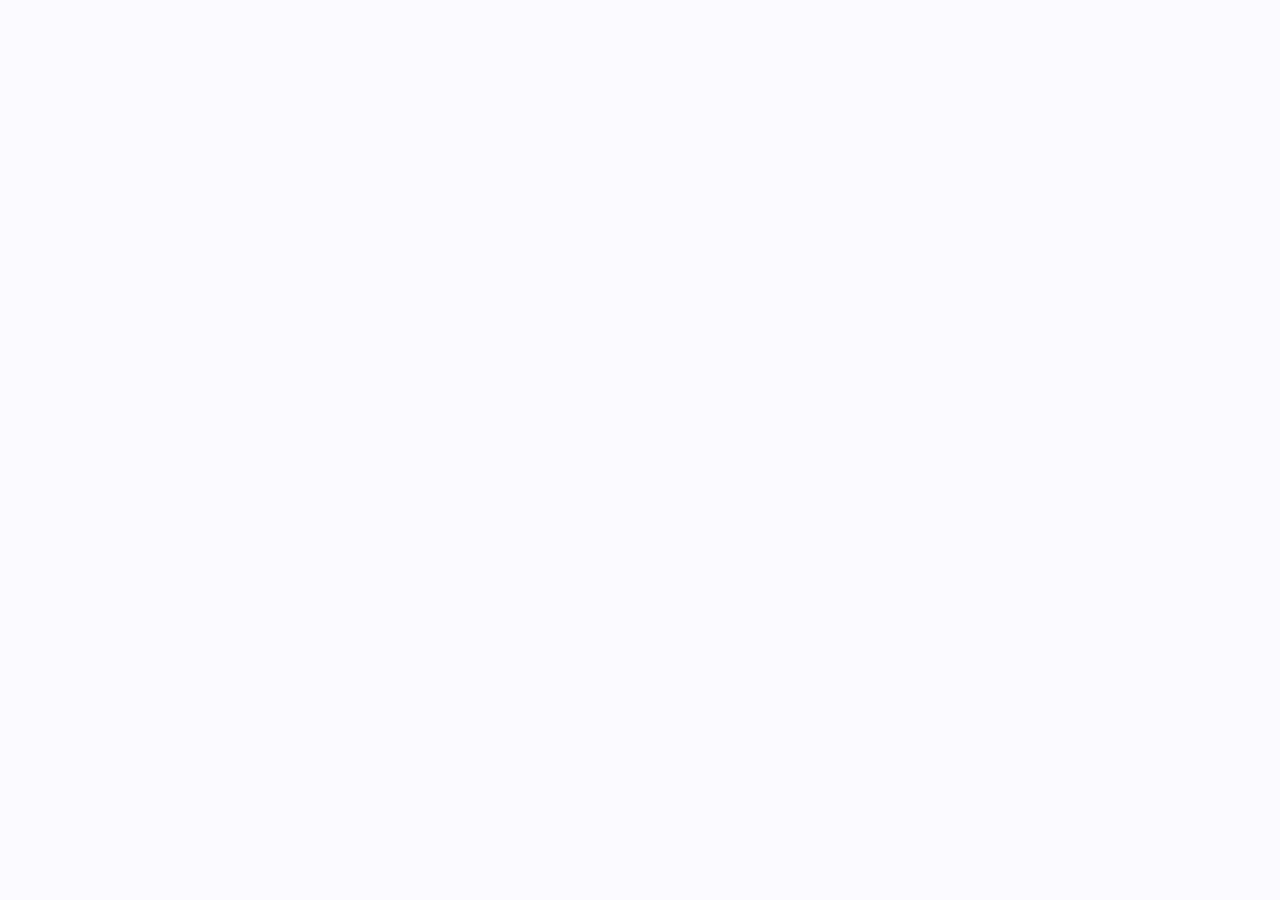
==== commit ede09d5c: "Updates" ====
--- a/index.html
+++ b/index.html
@@ -19,7 +19,7 @@
     <meta name="twitter:card" content="summary_large_image" />
     <meta name="twitter:site" content="@lovable_dev" />
     <meta name="twitter:image" content="https://lovable.dev/opengraph-image-p98pqg.png" />
-    <script type="module" crossorigin src="/assets/index-DoDKqSF_.js"></script>
+    <script type="module" crossorigin src="/assets/index-D0WGkaXi.js"></script>
     <link rel="stylesheet" crossorigin href="/assets/index-BzsGzoX8.css">
   </head>
 
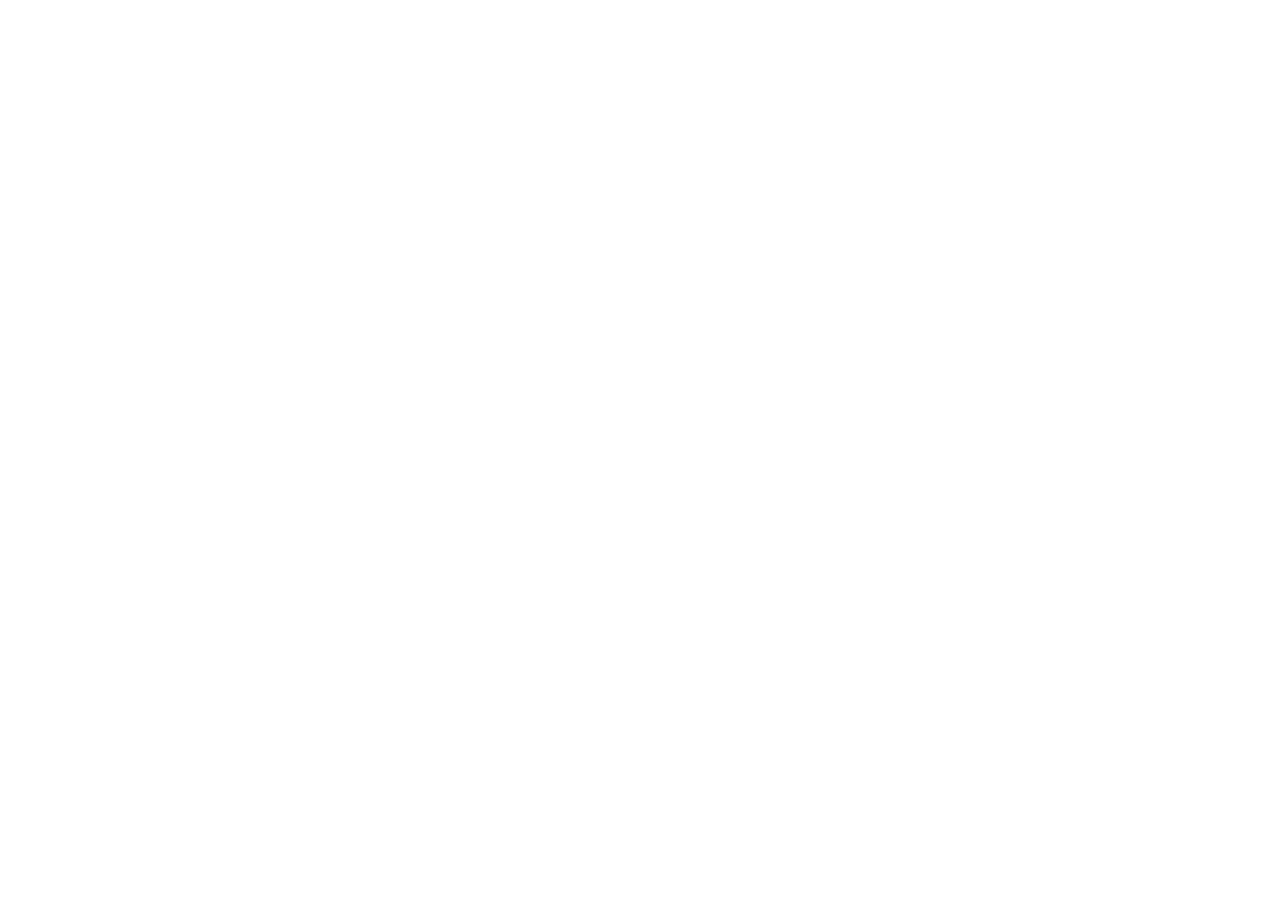
==== commit 5dc8dcb2: "Updates" ====
--- a/index.html
+++ b/index.html
@@ -19,8 +19,8 @@
     <meta name="twitter:card" content="summary_large_image" />
     <meta name="twitter:site" content="@lovable_dev" />
     <meta name="twitter:image" content="https://lovable.dev/opengraph-image-p98pqg.png" />
-    <script type="module" crossorigin src="/assets/index-D0WGkaXi.js"></script>
-    <link rel="stylesheet" crossorigin href="/assets/index-BzsGzoX8.css">
+    <script type="module" crossorigin src="/website/assets/index-D8JEuiAA.js"></script>
+    <link rel="stylesheet" crossorigin href="/website/assets/index-BzsGzoX8.css">
   </head>
 
   <body>
